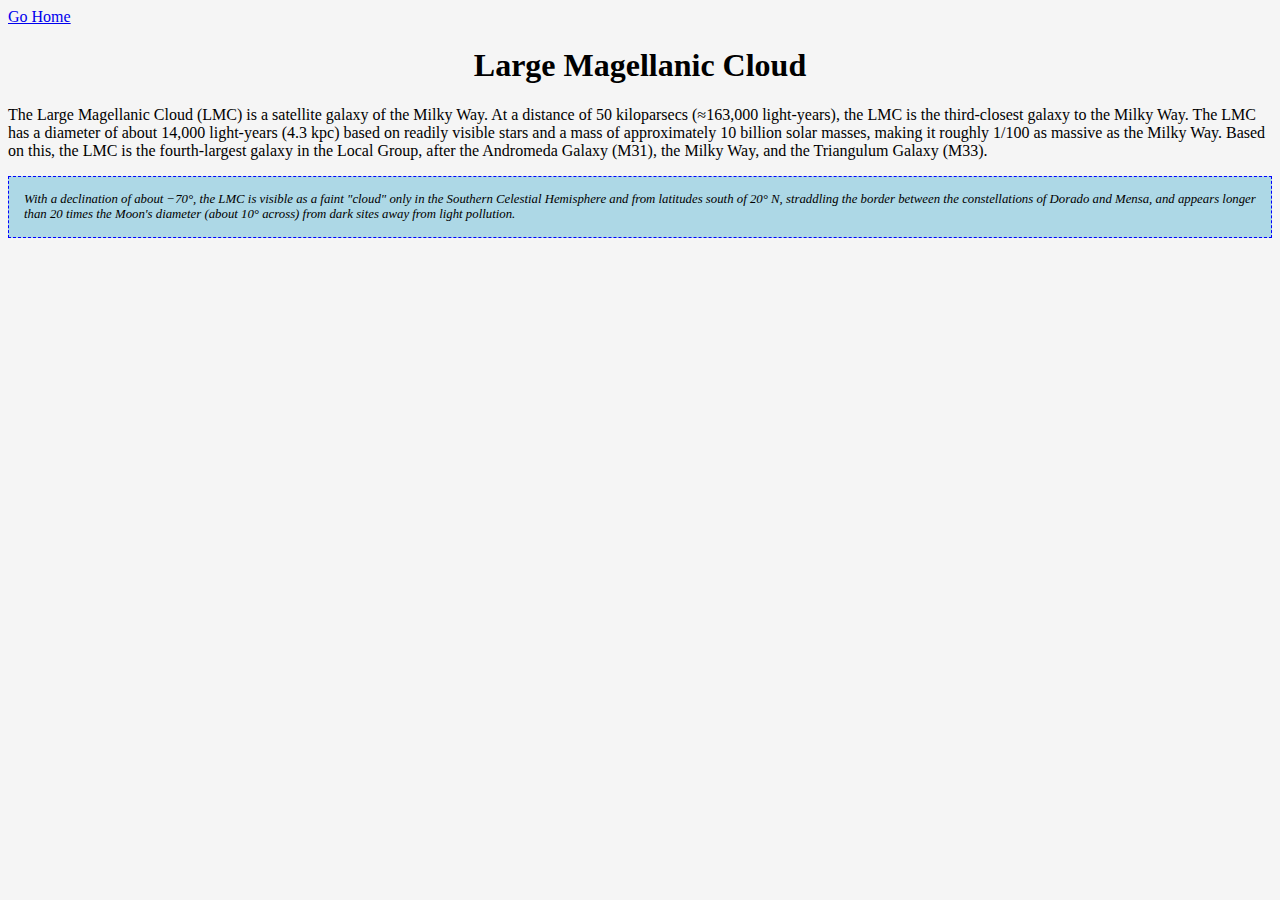
==== lmc.html @ e83fe15b "add galaxy pages and encoding tag" ====
<!DOCTYPE html>
<html>
  <head>
      <meta charset="utf-8">
      <title>Large Magellanic Cloud</title>
      <link rel="stylesheet"
        href="https://stackpath.bootstrapcdn.com/bootstrap/4.1.0/css/bootstrap.min.css"
        integrity="sha384-9gVQ4dYFwwWSjIDZnLEWnxCjeSWFphJiwGPXr1jddIhOegiu1FwO5qRGvFXOdJZ4"
        crossorigin="anonymous">
      <link rel="stylesheet" href="styles.css">
  </head>
  <body>

    <section id="content" class="container">

      <div><a href="index.html">Go Home</a></div>

      <div class="jumbotron">
        <h1>Large Magellanic Cloud</h1>
        <p>The Large Magellanic Cloud (LMC) is a satellite galaxy of the Milky Way.
          At a distance of 50 kiloparsecs (≈163,000 light-years), the LMC
          is the third-closest galaxy to the Milky Way.
          The LMC has a diameter of about 14,000 light-years (4.3 kpc) based on readily visible
          stars and a mass of approximately 10 billion solar masses, making it roughly 1/100 as
          massive as the Milky Way. Based on this, the LMC is the fourth-largest galaxy in the
          Local Group, after the Andromeda Galaxy (M31), the Milky Way,
          and the Triangulum Galaxy (M33).
        </p>
        <p class="visibility-note">
          With a declination of about −70°, the LMC is visible as a faint "cloud" only in
          the Southern Celestial Hemisphere and from latitudes south of 20° N,
          straddling the border between the constellations of Dorado and Mensa,
          and appears longer than 20 times the Moon's diameter (about 10° across)
          from dark sites away from light pollution.
        </p>
      </div>

    </section>

  </body>
</html>
---- styles.css ----
body {
  background-color: whitesmoke;
}

#info-block {
  padding: 15px;
  border-right: 1px solid darkgrey;
}

#info-block:hover {
  background-color:darkgrey;
  color:white;
}

#table-block {
  padding: 15px;
}

#table-block > table {
  margin: auto;
}

table {
  border-collapse: collapse;
}

td, th {
  padding: 5px;
  text-align: center;
  border: 1px solid lightgrey;
}

th {
  background-color: dimgrey;
  color: white;
}

h1 {
  text-align: center;
}

.visibility-note {
  background-color: lightblue;
  border: 1px dashed blue;
  padding:15px;
  font-style: italic;
  font-size:0.8em;
}
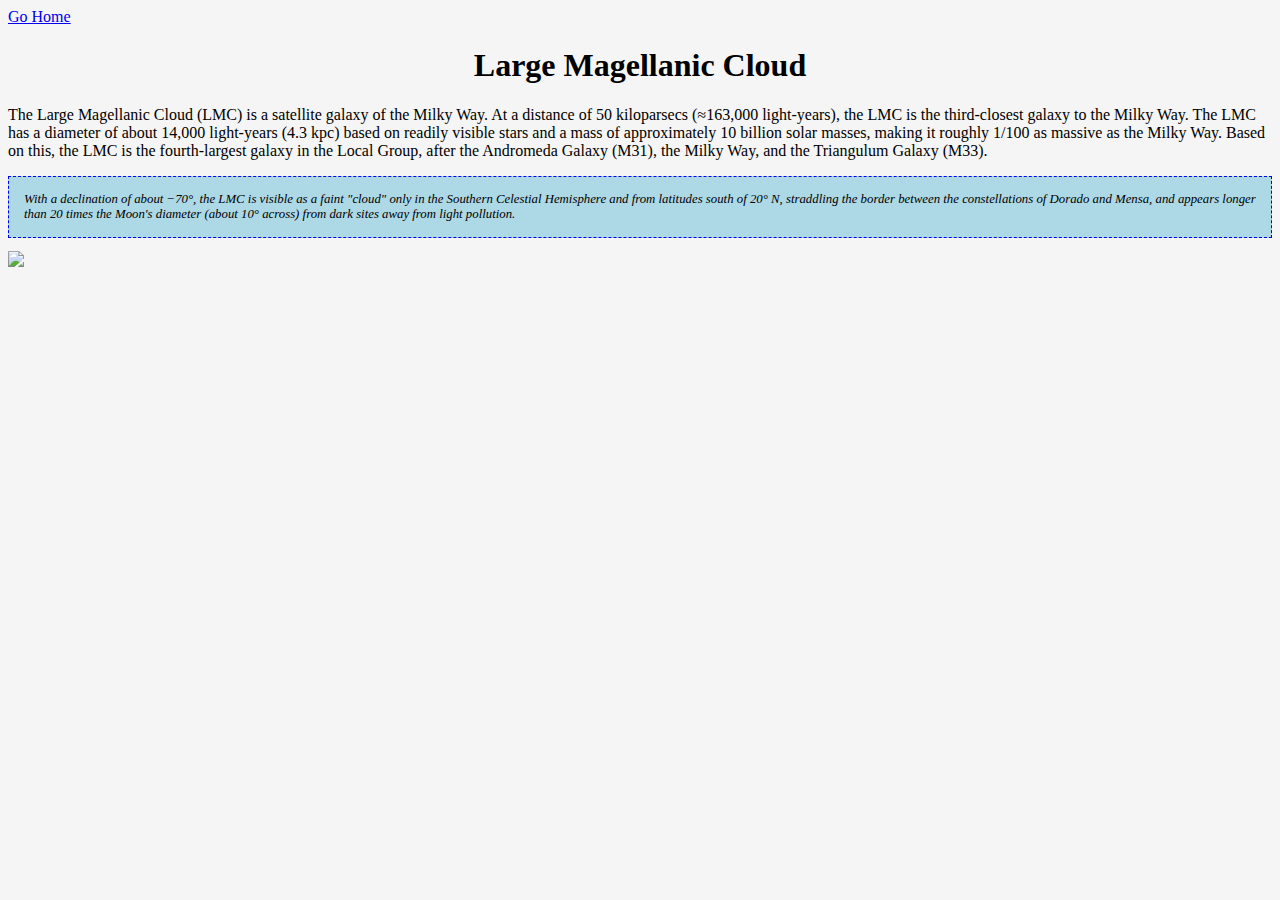
==== commit 2992d844: "Add image of lmc" ====
--- a/lmc.html
+++ b/lmc.html
@@ -35,6 +35,7 @@
         </p>
       </div>
 
+      <img class='galaxy-pic' src="https://upload.wikimedia.org/wikipedia/en/5/53/Large_Magellanic_Cloud-8sec.jpg">
     </section>
 
   </body>
--- a/styles.css
+++ b/styles.css
@@ -46,3 +46,14 @@
   font-style: italic;
   font-size:0.8em;
 }
+
+.galaxy-pic {
+  width: 100%;
+}
+
+@media (min-width:960px;) {
+  .galaxy-pic {
+    width: 960px;
+    margin: auto;
+  }
+}
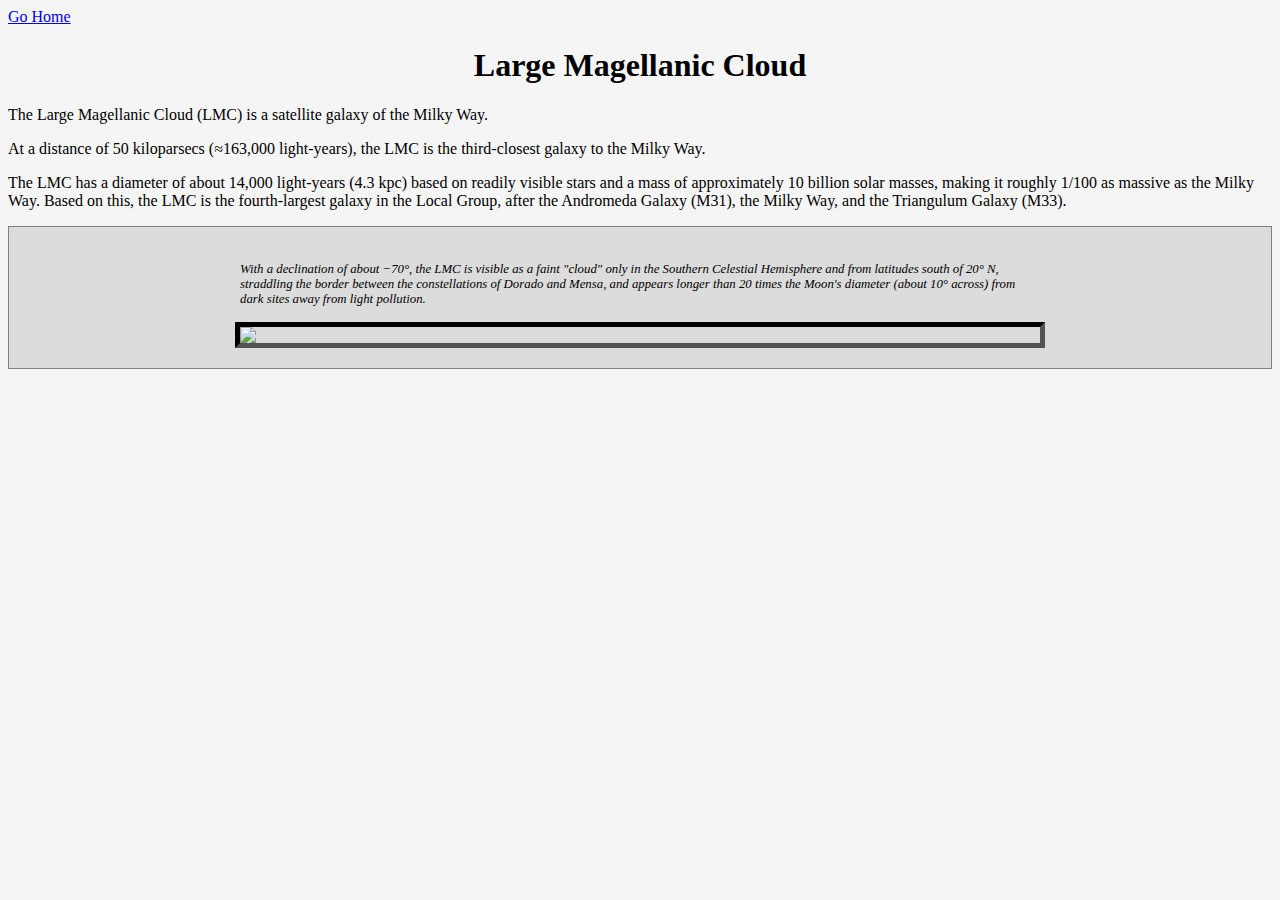
==== commit aae27737: "Add pictures and improve galaxy pages" ====
--- a/lmc.html
+++ b/lmc.html
@@ -16,26 +16,32 @@
       <div><a href="index.html">Go Home</a></div>
 
       <div class="jumbotron">
-        <h1>Large Magellanic Cloud</h1>
-        <p>The Large Magellanic Cloud (LMC) is a satellite galaxy of the Milky Way.
-          At a distance of 50 kiloparsecs (≈163,000 light-years), the LMC
-          is the third-closest galaxy to the Milky Way.
-          The LMC has a diameter of about 14,000 light-years (4.3 kpc) based on readily visible
+
+        <h1 class="display-4">Large Magellanic Cloud</h1>
+
+        <p class="lead">The Large Magellanic Cloud (LMC) is a satellite galaxy of the Milky Way.</p>
+        <p class="lead">At a distance of 50 kiloparsecs (≈163,000 light-years), the LMC
+          is the third-closest galaxy to the Milky Way.</p>
+        <p class="lead">The LMC has a diameter of about 14,000 light-years (4.3 kpc) based on readily visible
           stars and a mass of approximately 10 billion solar masses, making it roughly 1/100 as
           massive as the Milky Way. Based on this, the LMC is the fourth-largest galaxy in the
           Local Group, after the Andromeda Galaxy (M31), the Milky Way,
-          and the Triangulum Galaxy (M33).
-        </p>
-        <p class="visibility-note">
-          With a declination of about −70°, the LMC is visible as a faint "cloud" only in
-          the Southern Celestial Hemisphere and from latitudes south of 20° N,
-          straddling the border between the constellations of Dorado and Mensa,
-          and appears longer than 20 times the Moon's diameter (about 10° across)
-          from dark sites away from light pollution.
-        </p>
+          and the Triangulum Galaxy (M33).</p>
+
+        <div class="pic-container">
+          <p class="visibility-note">
+            With a declination of about −70°, the LMC is visible as a faint "cloud" only in
+            the Southern Celestial Hemisphere and from latitudes south of 20° N,
+            straddling the border between the constellations of Dorado and Mensa,
+            and appears longer than 20 times the Moon's diameter (about 10° across)
+            from dark sites away from light pollution.
+          </p>
+
+          <img class='galaxy-pic' src="https://upload.wikimedia.org/wikipedia/en/5/53/Large_Magellanic_Cloud-8sec.jpg">
+        </div>
+        
       </div>
 
-      <img class='galaxy-pic' src="https://upload.wikimedia.org/wikipedia/en/5/53/Large_Magellanic_Cloud-8sec.jpg">
     </section>
 
   </body>
--- a/styles.css
+++ b/styles.css
@@ -39,9 +39,13 @@
   text-align: center;
 }
 
+.pic-container {
+  background-color: Gainsboro;
+  border: 1px solid grey;
+  padding: 20px;
+}
+
 .visibility-note {
-  background-color: lightblue;
-  border: 1px dashed blue;
   padding:15px;
   font-style: italic;
   font-size:0.8em;
@@ -49,11 +53,13 @@
 
 .galaxy-pic {
   width: 100%;
+  border: 5px inset black;
 }
 
-@media (min-width:960px;) {
-  .galaxy-pic {
-    width: 960px;
+@media (min-width:992px) {
+  .galaxy-pic, .visibility-note {
+    width: 800px;
+    display:block;
     margin: auto;
   }
 }
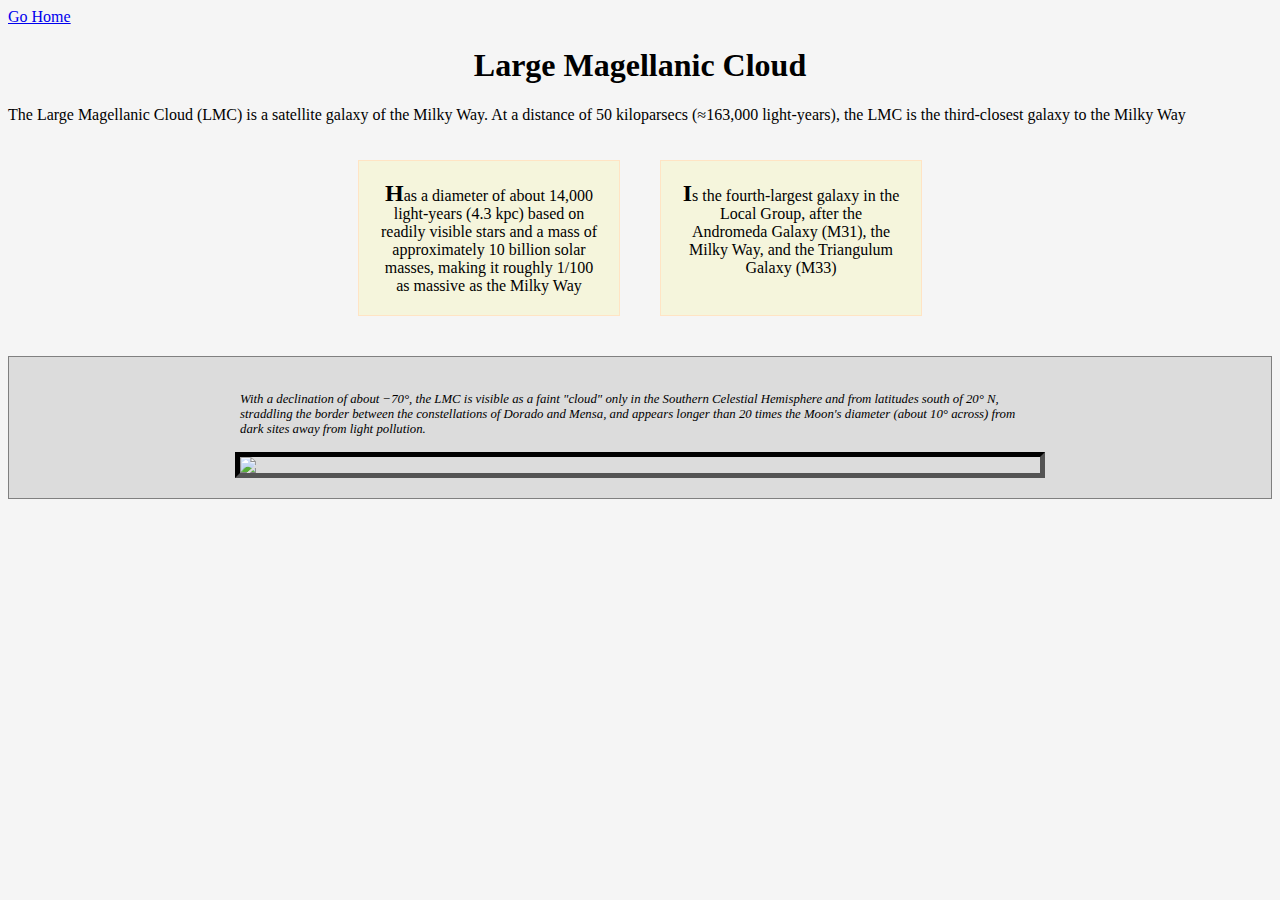
==== commit 2f8a9cf5: "Add flexbox to galaxy pages" ====
--- a/lmc.html
+++ b/lmc.html
@@ -2,6 +2,7 @@
 <html>
   <head>
       <meta charset="utf-8">
+      <meta name="viewport" content="width=device-width, initial-scale=1.0">
       <title>Large Magellanic Cloud</title>
       <link rel="stylesheet"
         href="https://stackpath.bootstrapcdn.com/bootstrap/4.1.0/css/bootstrap.min.css"
@@ -18,15 +19,17 @@
       <div class="jumbotron">
 
         <h1 class="display-4">Large Magellanic Cloud</h1>
+        <p class="lead">The Large Magellanic Cloud (LMC) is a satellite galaxy of the Milky Way.
+          At a distance of 50 kiloparsecs (≈163,000 light-years), the LMC is the third-closest
+          galaxy to the Milky Way</p>
 
-        <p class="lead">The Large Magellanic Cloud (LMC) is a satellite galaxy of the Milky Way.</p>
-        <p class="lead">At a distance of 50 kiloparsecs (≈163,000 light-years), the LMC
-          is the third-closest galaxy to the Milky Way.</p>
-        <p class="lead">The LMC has a diameter of about 14,000 light-years (4.3 kpc) based on readily visible
+        <div class="flex-container">
+          <p>Has a diameter of about 14,000 light-years (4.3 kpc) based on readily visible
           stars and a mass of approximately 10 billion solar masses, making it roughly 1/100 as
-          massive as the Milky Way. Based on this, the LMC is the fourth-largest galaxy in the
-          Local Group, after the Andromeda Galaxy (M31), the Milky Way,
-          and the Triangulum Galaxy (M33).</p>
+          massive as the Milky Way</p>
+          <p>Is the fourth-largest galaxy in the Local Group, after the Andromeda Galaxy (M31),
+              the Milky Way, and the Triangulum Galaxy (M33)</p>
+        </div>
 
         <div class="pic-container">
           <p class="visibility-note">
@@ -39,7 +42,7 @@
 
           <img class='galaxy-pic' src="https://upload.wikimedia.org/wikipedia/en/5/53/Large_Magellanic_Cloud-8sec.jpg">
         </div>
-        
+
       </div>
 
     </section>
--- a/styles.css
+++ b/styles.css
@@ -39,6 +39,29 @@
   text-align: center;
 }
 
+.flex-container {
+  display:flex;
+  flex-wrap: wrap;
+  justify-content: center;
+  margin-bottom: 20px;
+}
+
+.flex-container>p {
+  background-color: beige;
+  border:1px solid bisque;
+  font-size: 16px;
+  margin: 20px;
+  padding: 20px;
+  width: 220px;
+  text-align: center;
+}
+
+.flex-container>p::first-letter {
+  font-weight: bold;
+  font-size: 1.5em;
+  line-height:1;
+}
+
 .pic-container {
   background-color: Gainsboro;
   border: 1px solid grey;
